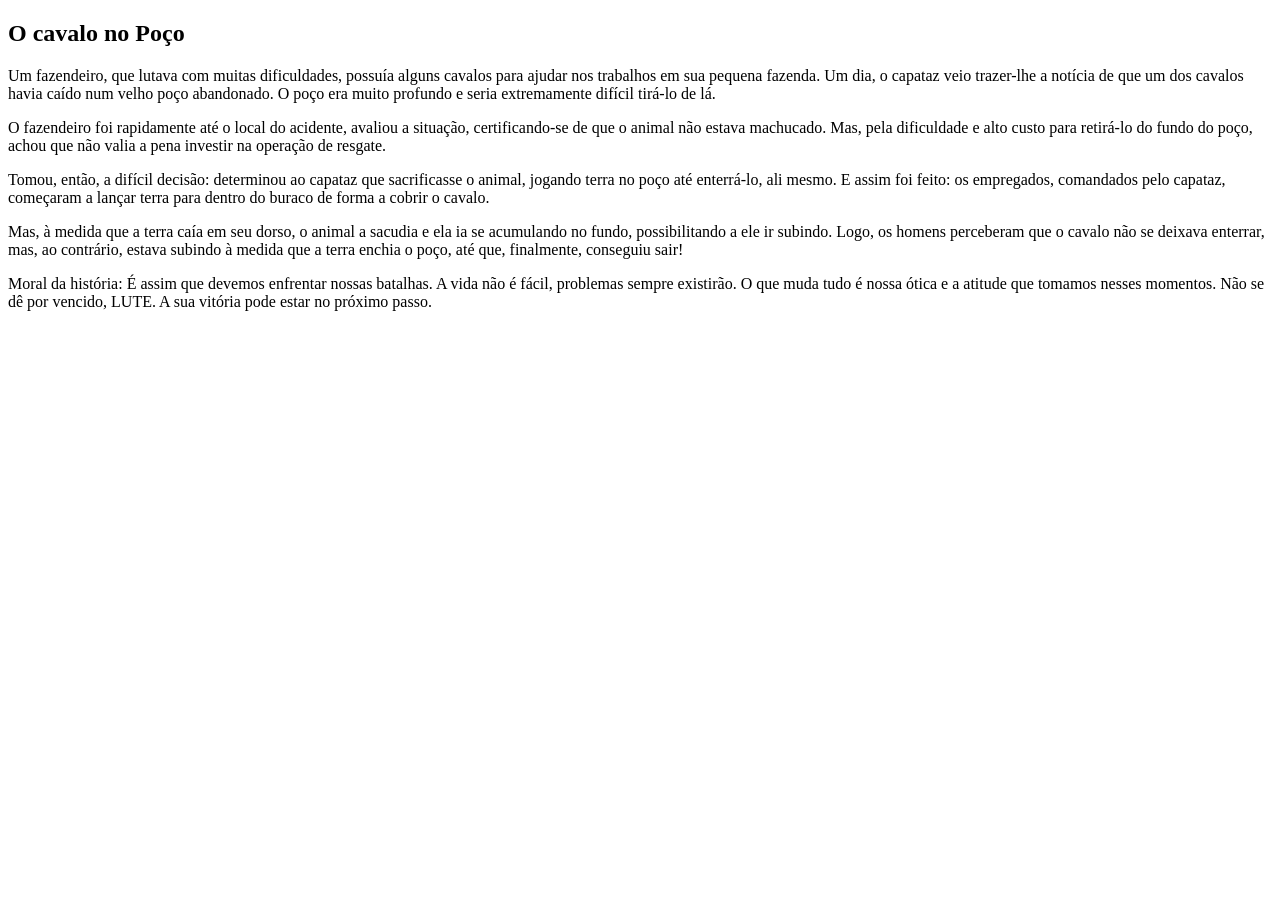
==== cavalonopoco.html @ c77897ca "OK" ====
<!DOCTYPE html>
<html lang="pt-BR">
<head>
    <meta charset="UTF-8">
    <meta name="viewport" content="width=device-width, initial-scale=1.0">
    <title>O cavalo no Poço</title>
</head>
<body>
    <h2>O cavalo no Poço</h2>
    <p>Um fazendeiro, que lutava com muitas dificuldades, possuía alguns cavalos para ajudar nos trabalhos em sua pequena fazenda. Um dia, o capataz veio trazer-lhe a notícia de que um dos cavalos havia caído num velho poço abandonado. O poço era muito profundo e seria extremamente difícil tirá-lo de lá.</p>
    <p>O fazendeiro foi rapidamente até o local do acidente, avaliou a situação, certificando-se de que o animal não estava machucado. Mas, pela dificuldade e alto custo para retirá-lo do fundo do poço, achou que não valia a pena investir na operação de resgate.</p>
    <p>Tomou, então, a difícil decisão: determinou ao capataz que sacrificasse o animal, jogando terra no poço até enterrá-lo, ali mesmo. E assim foi feito: os empregados, comandados pelo capataz, começaram a lançar terra para dentro do buraco de forma a cobrir o cavalo.</p>
    <p>Mas, à medida que a terra caía em seu dorso, o animal a sacudia e ela ia se acumulando no fundo, possibilitando a ele ir subindo. Logo, os homens perceberam que o cavalo não se deixava enterrar, mas, ao contrário, estava subindo à medida que a terra enchia o poço, até que, finalmente, conseguiu sair!
    </p>
    <p>Moral da história: É assim que devemos enfrentar nossas batalhas. A vida não é fácil, problemas sempre existirão. O que muda tudo é nossa ótica e a atitude que tomamos nesses momentos. Não se dê por vencido, LUTE. A sua vitória pode estar no próximo passo.</p>
</body>
</html>
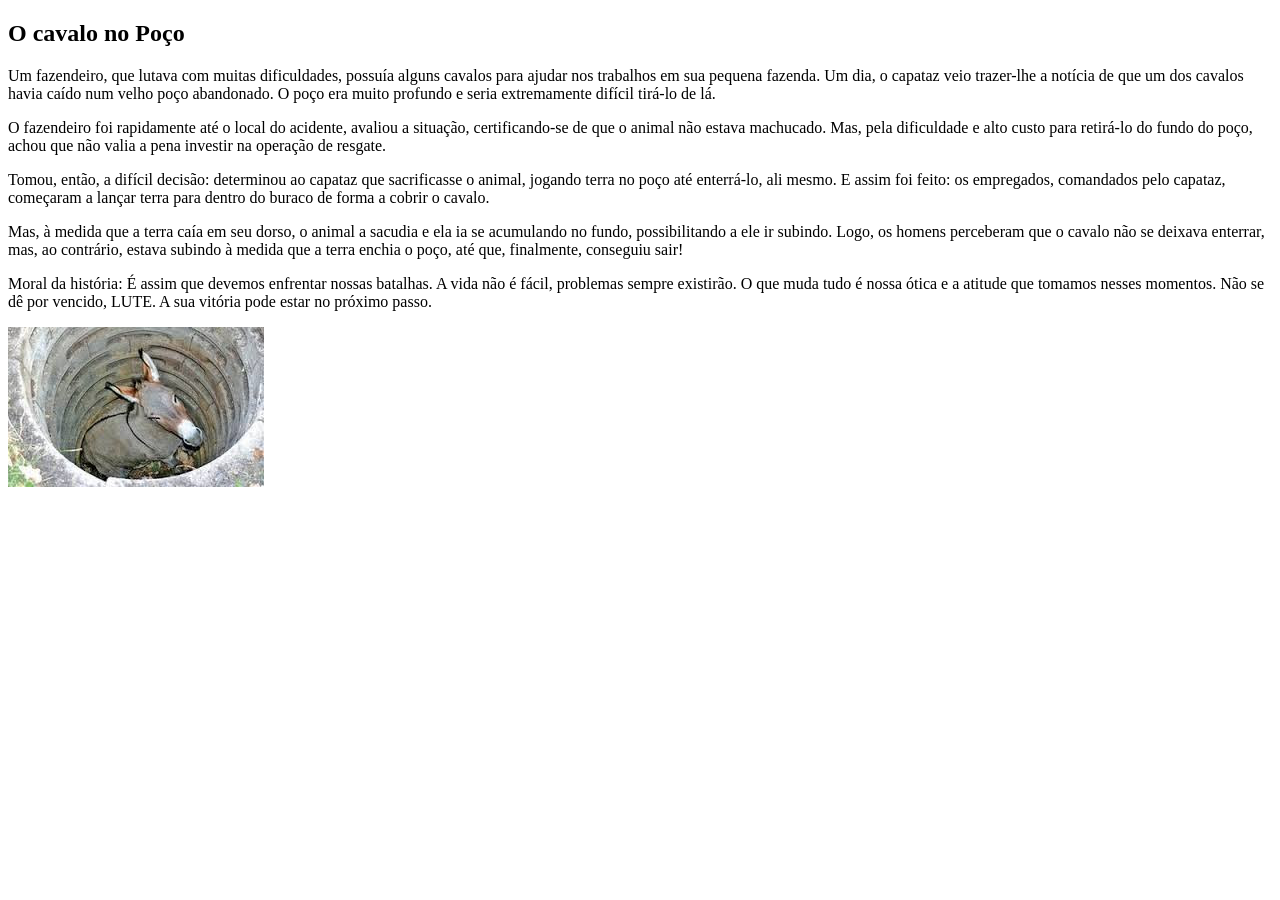
==== commit 973f76c4: "OK" ====
--- a/cavalonopoco.html
+++ b/cavalonopoco.html
@@ -13,5 +13,6 @@
     <p>Mas, à medida que a terra caía em seu dorso, o animal a sacudia e ela ia se acumulando no fundo, possibilitando a ele ir subindo. Logo, os homens perceberam que o cavalo não se deixava enterrar, mas, ao contrário, estava subindo à medida que a terra enchia o poço, até que, finalmente, conseguiu sair!
     </p>
     <p>Moral da história: É assim que devemos enfrentar nossas batalhas. A vida não é fácil, problemas sempre existirão. O que muda tudo é nossa ótica e a atitude que tomamos nesses momentos. Não se dê por vencido, LUTE. A sua vitória pode estar no próximo passo.</p>
+    <img src="CAVALO E O POÇO.jpg">
 </body>
 </html>
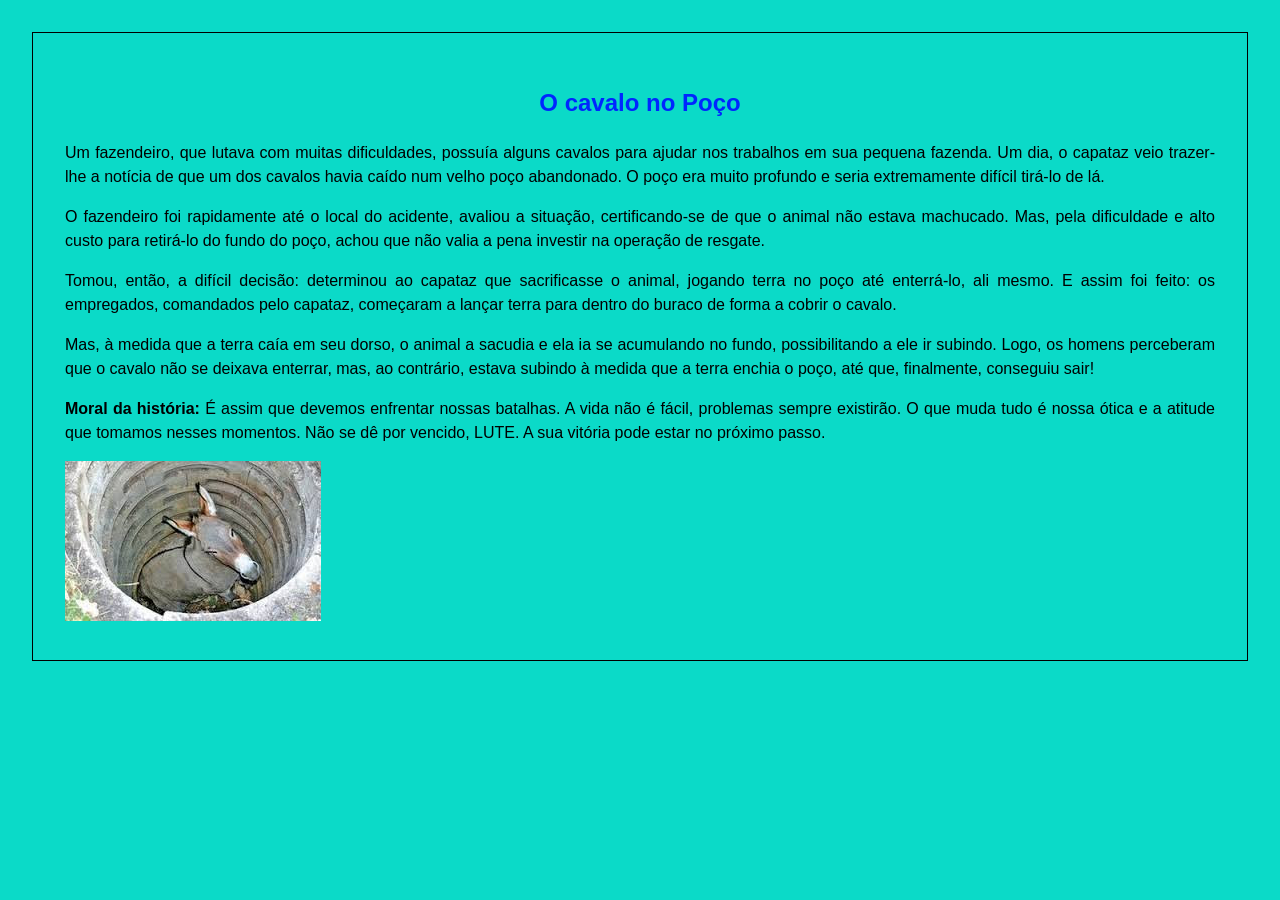
==== commit 646fca1c: "OK" ====
--- a/cavalonopoco.html
+++ b/cavalonopoco.html
@@ -4,6 +4,7 @@
     <meta charset="UTF-8">
     <meta name="viewport" content="width=device-width, initial-scale=1.0">
     <title>O cavalo no Poço</title>
+    <link rel="stylesheet" href="style.css">
 </head>
 <body>
     <h2>O cavalo no Poço</h2>
@@ -12,7 +13,7 @@
     <p>Tomou, então, a difícil decisão: determinou ao capataz que sacrificasse o animal, jogando terra no poço até enterrá-lo, ali mesmo. E assim foi feito: os empregados, comandados pelo capataz, começaram a lançar terra para dentro do buraco de forma a cobrir o cavalo.</p>
     <p>Mas, à medida que a terra caía em seu dorso, o animal a sacudia e ela ia se acumulando no fundo, possibilitando a ele ir subindo. Logo, os homens perceberam que o cavalo não se deixava enterrar, mas, ao contrário, estava subindo à medida que a terra enchia o poço, até que, finalmente, conseguiu sair!
     </p>
-    <p>Moral da história: É assim que devemos enfrentar nossas batalhas. A vida não é fácil, problemas sempre existirão. O que muda tudo é nossa ótica e a atitude que tomamos nesses momentos. Não se dê por vencido, LUTE. A sua vitória pode estar no próximo passo.</p>
+    <p><b>Moral da história:</b> É assim que devemos enfrentar nossas batalhas. A vida não é fácil, problemas sempre existirão. O que muda tudo é nossa ótica e a atitude que tomamos nesses momentos. Não se dê por vencido, LUTE. A sua vitória pode estar no próximo passo.</p>
     <img src="CAVALO E O POÇO.jpg">
 </body>
 </html>
--- a/style.css
+++ b/style.css
@@ -0,0 +1,15 @@
+body{
+    background-color: rgb(11, 218, 200);
+    line-height: 1.5;
+    font-family: sans-serif;
+    text-align: justify;
+    margin: 2em;
+    padding: 2em;
+    color: black;
+    border: solid 1px;
+}
+
+h2{
+    text-align: center;
+    color : rgb(0, 38, 255)
+}
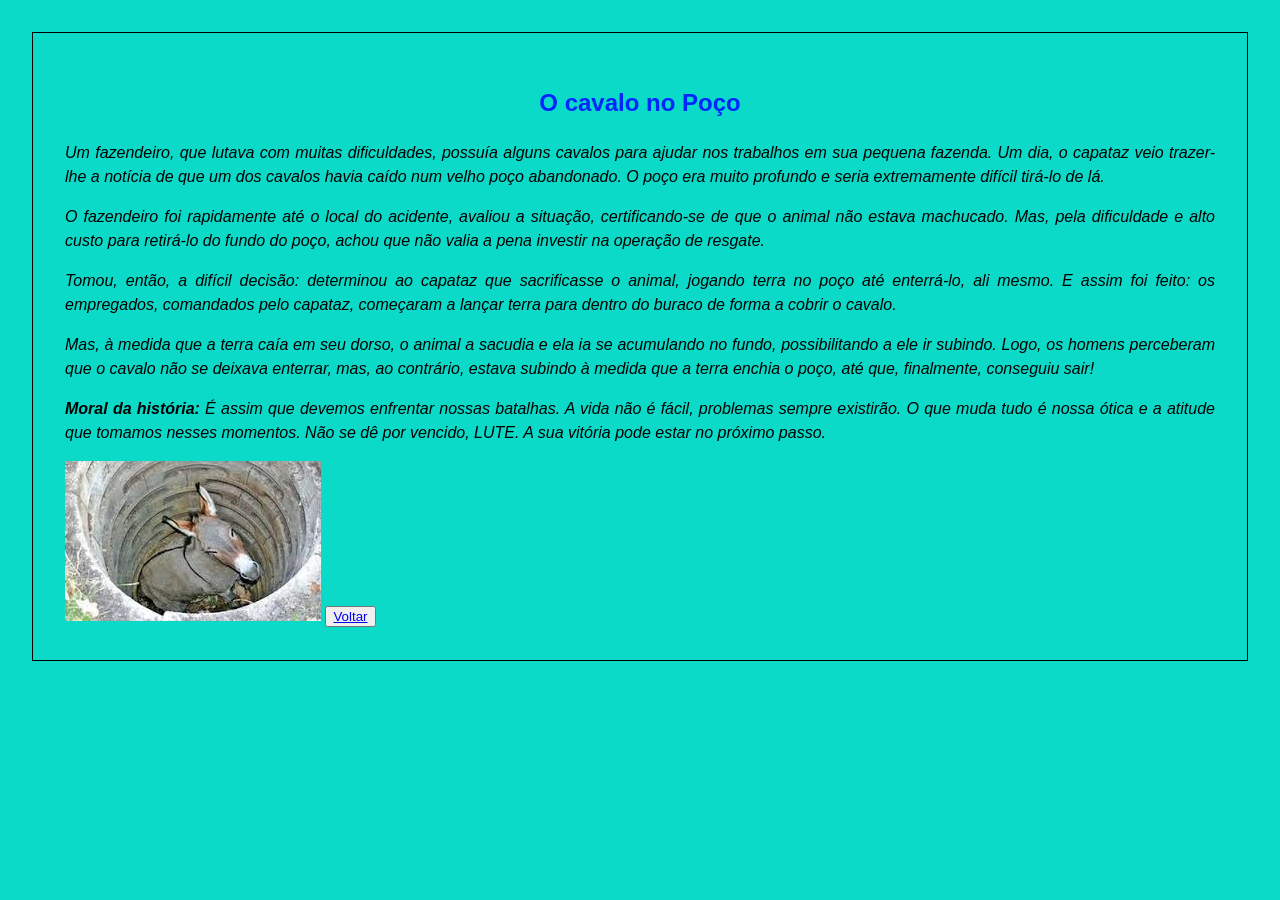
==== commit 73c828a1: "OK" ====
--- a/cavalonopoco.html
+++ b/cavalonopoco.html
@@ -8,12 +8,14 @@
 </head>
 <body>
     <h2>O cavalo no Poço</h2>
-    <p>Um fazendeiro, que lutava com muitas dificuldades, possuía alguns cavalos para ajudar nos trabalhos em sua pequena fazenda. Um dia, o capataz veio trazer-lhe a notícia de que um dos cavalos havia caído num velho poço abandonado. O poço era muito profundo e seria extremamente difícil tirá-lo de lá.</p>
+    <i><p>Um fazendeiro, que lutava com muitas dificuldades, possuía alguns cavalos para ajudar nos trabalhos em sua pequena fazenda. Um dia, o capataz veio trazer-lhe a notícia de que um dos cavalos havia caído num velho poço abandonado. O poço era muito profundo e seria extremamente difícil tirá-lo de lá.</p>
     <p>O fazendeiro foi rapidamente até o local do acidente, avaliou a situação, certificando-se de que o animal não estava machucado. Mas, pela dificuldade e alto custo para retirá-lo do fundo do poço, achou que não valia a pena investir na operação de resgate.</p>
     <p>Tomou, então, a difícil decisão: determinou ao capataz que sacrificasse o animal, jogando terra no poço até enterrá-lo, ali mesmo. E assim foi feito: os empregados, comandados pelo capataz, começaram a lançar terra para dentro do buraco de forma a cobrir o cavalo.</p>
     <p>Mas, à medida que a terra caía em seu dorso, o animal a sacudia e ela ia se acumulando no fundo, possibilitando a ele ir subindo. Logo, os homens perceberam que o cavalo não se deixava enterrar, mas, ao contrário, estava subindo à medida que a terra enchia o poço, até que, finalmente, conseguiu sair!
     </p>
-    <p><b>Moral da história:</b> É assim que devemos enfrentar nossas batalhas. A vida não é fácil, problemas sempre existirão. O que muda tudo é nossa ótica e a atitude que tomamos nesses momentos. Não se dê por vencido, LUTE. A sua vitória pode estar no próximo passo.</p>
+    <p><b>Moral da história:</b> É assim que devemos enfrentar nossas batalhas. A vida não é fácil, problemas sempre existirão. O que muda tudo é nossa ótica e a atitude que tomamos nesses momentos. Não se dê por vencido, LUTE. A sua vitória pode estar no próximo passo.</p></i>
     <img src="CAVALO E O POÇO.jpg">
+
+     <button> <a href="index.html"> Voltar </a> </button>
 </body>
 </html>
